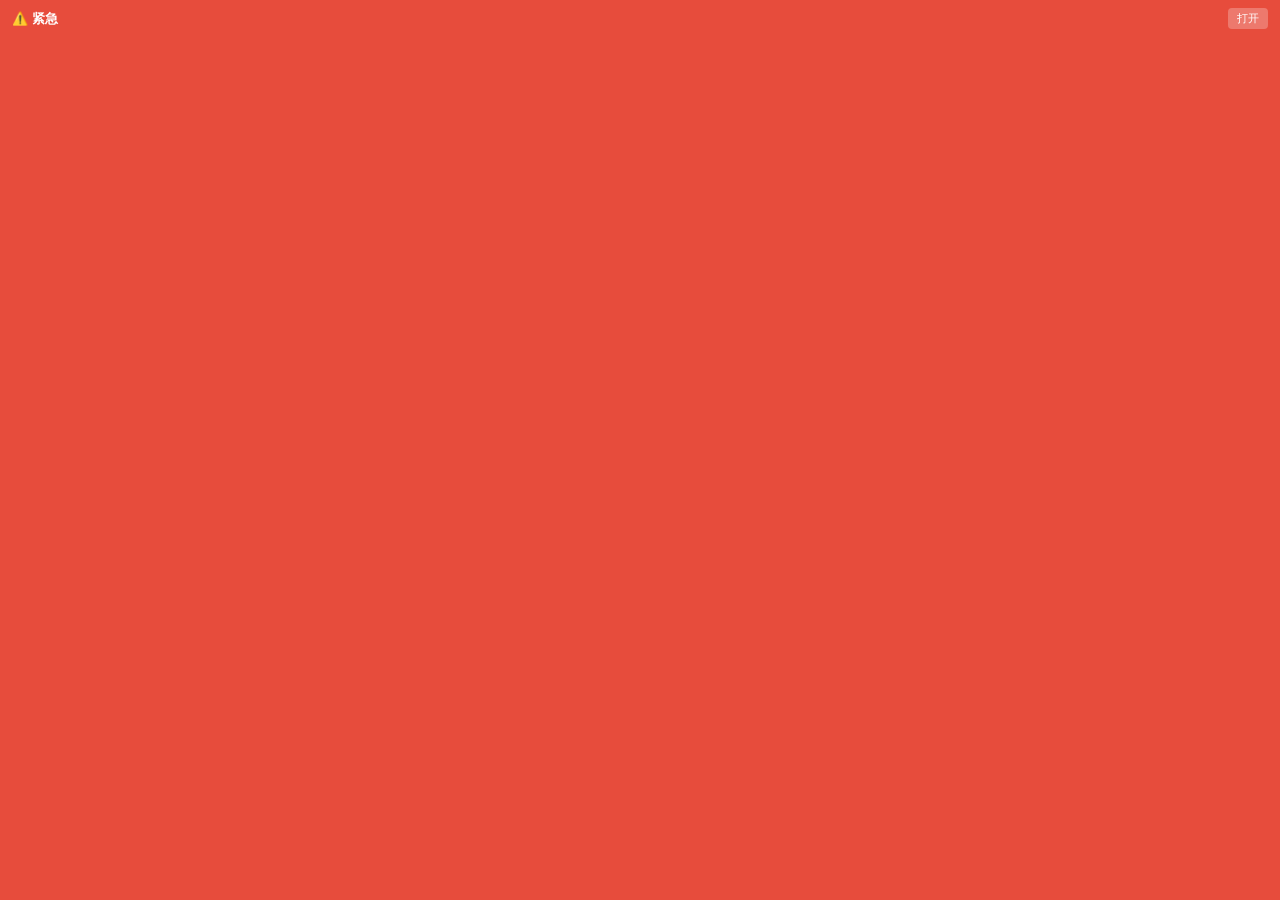
==== web/alert.html @ 632c6ea4 "更新：去掉圆球、抓完再弹窗、刷新提示" ====
<!DOCTYPE html>
<html lang="zh-CN">
<head>
<meta charset="UTF-8">
<title>警告</title>
<style>
* { box-sizing: border-box; margin: 0; padding: 0; }
html, body { width: 100%; height: 100%; }
body {
  font-family: -apple-system, "Segoe UI", "Microsoft YaHei", sans-serif;
  background: #e74c3c;
  color: white;
  padding: 8px 12px;
  overflow: hidden;
}
.header {
  font-size: 13px;
  font-weight: 600;
  margin-bottom: 6px;
  display: flex;
  align-items: center;
  justify-content: space-between;
}
.header button {
  font-size: 11px;
  padding: 3px 9px;
  background: rgba(255,255,255,0.25);
  color: white;
  border: none;
  border-radius: 4px;
  cursor: pointer;
}
.header button:hover { background: rgba(255,255,255,0.4); }
.item {
  font-size: 12px;
  margin-bottom: 4px;
  line-height: 1.35;
  display: flex;
  align-items: center;
  gap: 8px;
}
.item input[type=checkbox] {
  width: 14px;
  height: 14px;
  cursor: pointer;
  flex-shrink: 0;
  accent-color: #ffffff;
}
.item .title {
  flex: 1;
  white-space: nowrap;
  overflow: hidden;
  text-overflow: ellipsis;
}
.item .time {
  opacity: 0.9;
  font-weight: 600;
  flex-shrink: 0;
}
.more {
  font-size: 11px;
  opacity: 0.85;
  margin-top: 4px;
  padding-left: 26px;
}
</style>
</head>
<body>
<div class="header">
  <span>⚠️ 紧急 <span id="count"></span></span>
  <button id="toggle-main-btn" onclick="onToggleMain(event)">打开</button>
</div>
<div id="list"></div>
<script>
function escapeHtml(s) {
  return (s || '').replace(/[&<>"']/g, c => ({
    '&': '&amp;', '<': '&lt;', '>': '&gt;', '"': '&quot;', "'": '&#39;'
  }[c]));
}

// 把剩余小时数格式化成「剩 X 天 Y 小时 / 剩 X.X 小时 / 剩 X 分 / 已过期 …」
function fmtHours(h) {
  if (h === null || h === undefined) return '';
  if (h < 0) {
    const ah = Math.abs(h);
    if (ah < 1) return '已过期 ' + Math.max(1, Math.round(ah * 60)) + ' 分';
    const d = Math.floor(ah / 24);
    const rh = Math.floor(ah % 24);
    if (d > 0) return '已过期 ' + d + ' 天 ' + rh + ' 小时';
    return '已过期 ' + ah.toFixed(1) + ' 小时';
  }
  if (h < 1) return '剩 ' + Math.max(1, Math.round(h * 60)) + ' 分';
  const d = Math.floor(h / 24);
  const rh = Math.floor(h % 24);
  if (d > 0) return '剩 ' + d + ' 天 ' + rh + ' 小时';
  return '剩 ' + h.toFixed(1) + ' 小时';
}

function update(items) {
  const list = document.getElementById('list');
  const cnt = document.getElementById('count');
  cnt.textContent = items ? `(${items.length})` : '';
  if (!items || !items.length) { list.innerHTML = ''; return; }
  let html = '';
  items.slice(0, 8).forEach(it => {
    html += `
      <div class="item">
        <input type="checkbox" data-uid="${escapeHtml(it.uid)}" />
        <span class="title">${escapeHtml(it.title)}</span>
        <span class="time">${fmtHours(it.hours_left)}</span>
      </div>`;
  });
  if (items.length > 8) {
    html += `<div class="more">...还有 ${items.length - 8} 条</div>`;
  }
  list.innerHTML = html;

  list.querySelectorAll('input[type=checkbox]').forEach(cb => {
    cb.addEventListener('change', async (e) => {
      e.stopPropagation();
      const uid = cb.dataset.uid;
      cb.disabled = true;
      try {
        await window.pywebview.api.toggle_done(uid, true);
      } catch (err) {}
    });
  });
}

let mainVisible = false;

async function refreshMainVisible() {
  try {
    const r = await window.pywebview.api.is_main_visible();
    mainVisible = !!(r && r.visible);
  } catch (e) {
    mainVisible = false;
  }
  const btn = document.getElementById('toggle-main-btn');
  btn.textContent = mainVisible ? '关闭' : '打开';
}

async function onToggleMain(e) {
  if (e) e.stopPropagation();
  try {
    if (mainVisible) {
      await window.pywebview.api.hide_main();
    } else {
      await window.pywebview.api.show_main();
    }
  } catch (err) {}
  setTimeout(refreshMainVisible, 80);
}

window.__updateUrgent = update;

window.addEventListener('pywebviewready', async () => {
  window.pywebview.api.alert_ready();
  await refreshMainVisible();
  setInterval(refreshMainVisible, 1000);
});
</script>
</body>
</html>
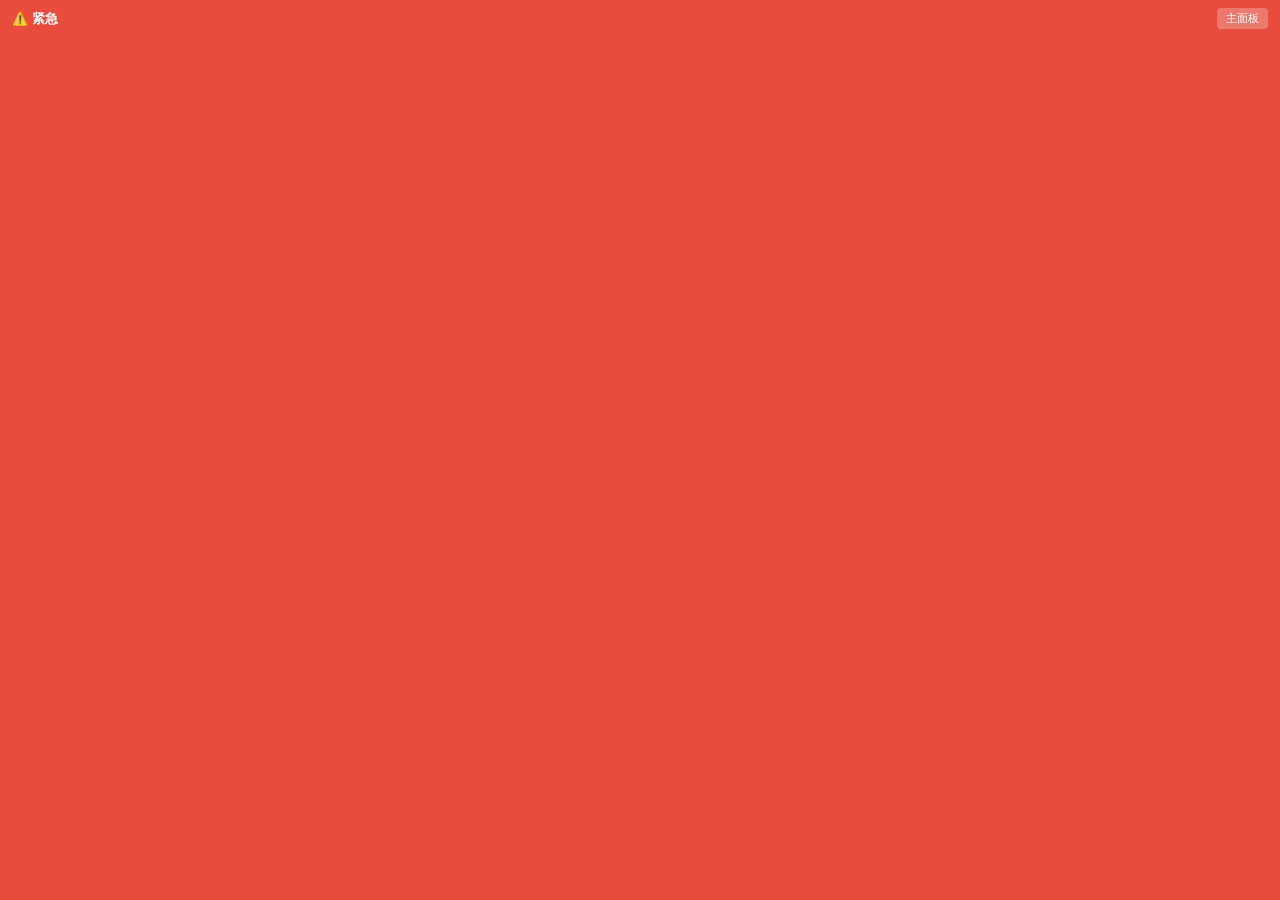
==== commit ad5a0800: "描述你的改动" ====
--- a/web/alert.html
+++ b/web/alert.html
@@ -16,11 +16,11 @@
 .header {
   font-size: 13px;
   font-weight: 600;
-  margin-bottom: 6px;
   display: flex;
   align-items: center;
   justify-content: space-between;
 }
+.header .header-btns { display: flex; gap: 4px; }
 .header button {
   font-size: 11px;
   padding: 3px 9px;
@@ -31,8 +31,10 @@
   cursor: pointer;
 }
 .header button:hover { background: rgba(255,255,255,0.4); }
+
 .item {
   font-size: 12px;
+  margin-top: 6px;
   margin-bottom: 4px;
   line-height: 1.35;
   display: flex;
@@ -68,7 +70,9 @@
 <body>
 <div class="header">
   <span>⚠️ 紧急 <span id="count"></span></span>
-  <button id="toggle-main-btn" onclick="onToggleMain(event)">打开</button>
+  <div class="header-btns">
+    <button id="toggle-main-btn" onclick="onToggleMain(event)">主面板</button>
+  </div>
 </div>
 <div id="list"></div>
 <script>
@@ -78,7 +82,6 @@
   }[c]));
 }
 
-// 把剩余小时数格式化成「剩 X 天 Y 小时 / 剩 X.X 小时 / 剩 X 分 / 已过期 …」
 function fmtHours(h) {
   if (h === null || h === undefined) return '';
   if (h < 0) {
@@ -136,8 +139,6 @@
   } catch (e) {
     mainVisible = false;
   }
-  const btn = document.getElementById('toggle-main-btn');
-  btn.textContent = mainVisible ? '关闭' : '打开';
 }
 
 async function onToggleMain(e) {
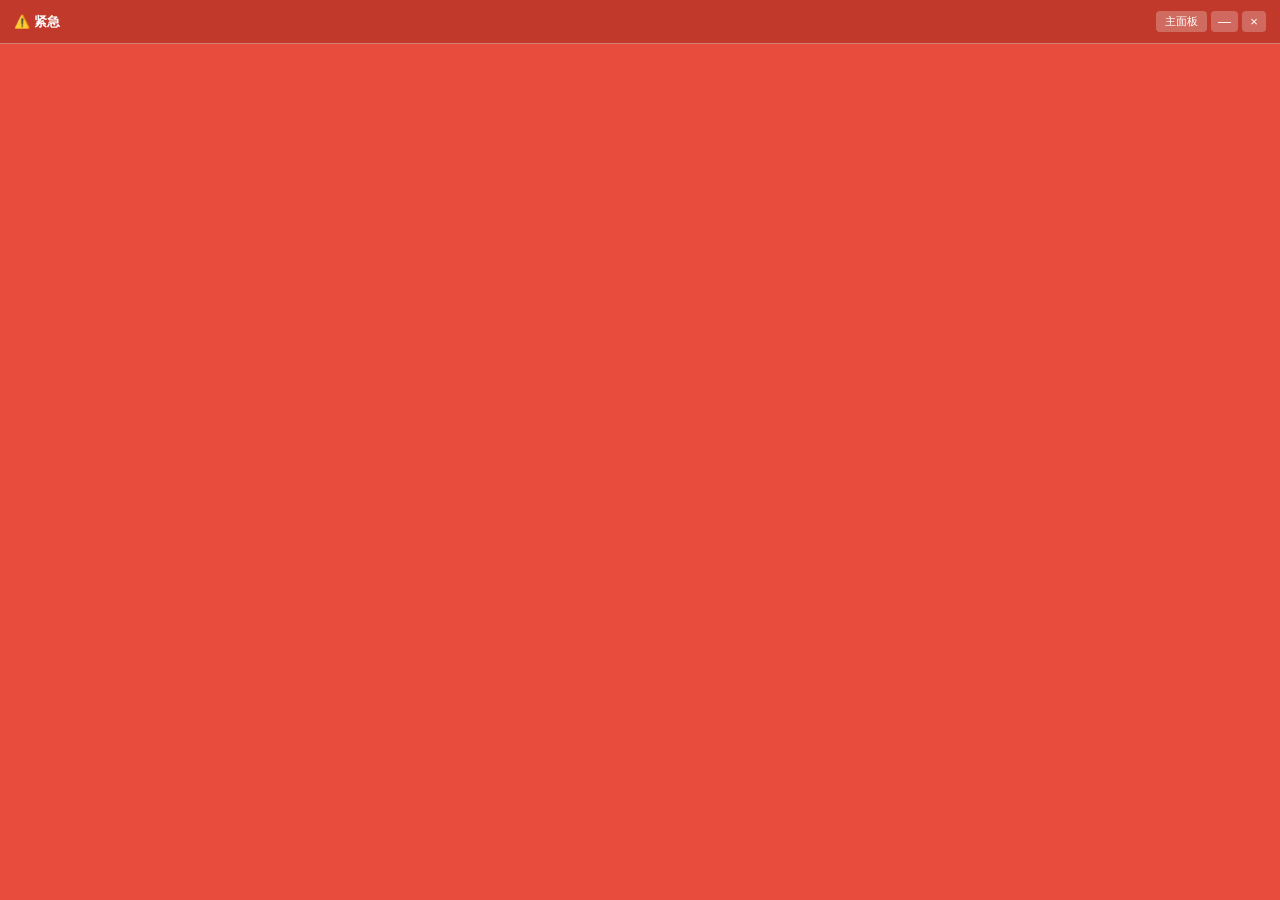
==== commit 665ee08f: "26.2: 主面板最小化启动，浮窗主面板/最小化/关闭三键分离" ====
--- a/web/alert.html
+++ b/web/alert.html
@@ -10,15 +10,20 @@
   font-family: -apple-system, "Segoe UI", "Microsoft YaHei", sans-serif;
   background: #e74c3c;
   color: white;
-  padding: 8px 12px;
   overflow: hidden;
 }
 .header {
+  padding: 12px 14px;
+  background: #c0392b;
+  color: white;
   font-size: 13px;
   font-weight: 600;
   display: flex;
   align-items: center;
   justify-content: space-between;
+  border-bottom: 1px solid rgba(255,255,255,0.35);
+  user-select: none;
+  height: 44px;
 }
 .header .header-btns { display: flex; gap: 4px; }
 .header button {
@@ -31,15 +36,23 @@
   cursor: pointer;
 }
 .header button:hover { background: rgba(255,255,255,0.4); }
+.header button.icon-btn {
+  padding: 3px 7px;
+  font-size: 13px;
+  line-height: 1;
+  min-width: 24px;
+}
 
+#list { padding: 8px 12px 10px; }
 .item {
   font-size: 12px;
-  margin-top: 6px;
-  margin-bottom: 4px;
+  margin-bottom: 5px;
   line-height: 1.35;
+  padding-left: 4px;
   display: flex;
   align-items: center;
   gap: 8px;
+  color: white;
 }
 .item input[type=checkbox] {
   width: 14px;
@@ -55,8 +68,9 @@
   text-overflow: ellipsis;
 }
 .item .time {
-  opacity: 0.9;
+  opacity: 0.95;
   font-weight: 600;
+  font-size: 11px;
   flex-shrink: 0;
 }
 .more {
@@ -71,7 +85,9 @@
 <div class="header">
   <span>⚠️ 紧急 <span id="count"></span></span>
   <div class="header-btns">
-    <button id="toggle-main-btn" onclick="onToggleMain(event)">主面板</button>
+    <button onclick="onToggleMain(event)">主面板</button>
+    <button class="icon-btn" title="最小化到任务栏" onclick="onMinimize(event)">—</button>
+    <button class="icon-btn" title="关闭" onclick="onClose(event)">×</button>
   </div>
 </div>
 <div id="list"></div>
@@ -97,6 +113,39 @@
   const rh = Math.floor(h % 24);
   if (d > 0) return '剩 ' + d + ' 天 ' + rh + ' 小时';
   return '剩 ' + h.toFixed(1) + ' 小时';
+}
+
+let mainVisible = false;
+
+async function refreshMainVisible() {
+  try {
+    const r = await window.pywebview.api.is_main_visible();
+    mainVisible = !!(r && r.visible);
+  } catch (e) {
+    mainVisible = false;
+  }
+}
+
+async function onToggleMain(e) {
+  if (e) e.stopPropagation();
+  try {
+    if (mainVisible) {
+      await window.pywebview.api.hide_main();
+    } else {
+      await window.pywebview.api.show_main();
+    }
+  } catch (err) {}
+  setTimeout(refreshMainVisible, 80);
+}
+
+async function onMinimize(e) {
+  if (e) e.stopPropagation();
+  try { await window.pywebview.api.minimize_alert(); } catch (err) {}
+}
+
+async function onClose(e) {
+  if (e) e.stopPropagation();
+  try { await window.pywebview.api.dismiss_alert(); } catch (err) {}
 }
 
 function update(items) {
@@ -130,29 +179,6 @@
   });
 }
 
-let mainVisible = false;
-
-async function refreshMainVisible() {
-  try {
-    const r = await window.pywebview.api.is_main_visible();
-    mainVisible = !!(r && r.visible);
-  } catch (e) {
-    mainVisible = false;
-  }
-}
-
-async function onToggleMain(e) {
-  if (e) e.stopPropagation();
-  try {
-    if (mainVisible) {
-      await window.pywebview.api.hide_main();
-    } else {
-      await window.pywebview.api.show_main();
-    }
-  } catch (err) {}
-  setTimeout(refreshMainVisible, 80);
-}
-
 window.__updateUrgent = update;
 
 window.addEventListener('pywebviewready', async () => {
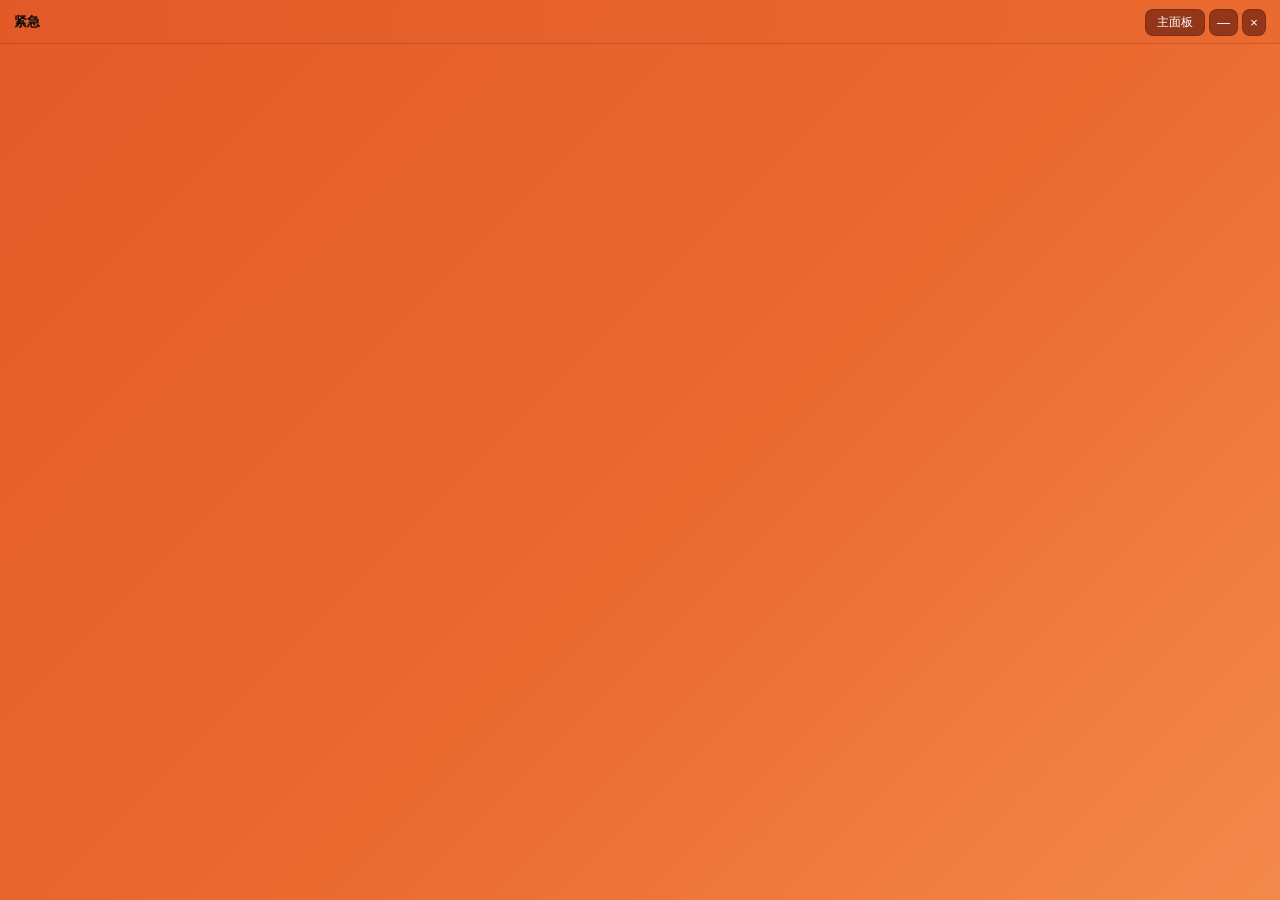
==== commit e906ba4c: "v26.5.0" ====
--- a/web/alert.html
+++ b/web/alert.html
@@ -3,87 +3,11 @@
 <head>
 <meta charset="UTF-8">
 <title>警告</title>
-<style>
-* { box-sizing: border-box; margin: 0; padding: 0; }
-html, body { width: 100%; height: 100%; }
-body {
-  font-family: -apple-system, "Segoe UI", "Microsoft YaHei", sans-serif;
-  background: #e74c3c;
-  color: white;
-  overflow: hidden;
-}
-.header {
-  padding: 12px 14px;
-  background: #c0392b;
-  color: white;
-  font-size: 13px;
-  font-weight: 600;
-  display: flex;
-  align-items: center;
-  justify-content: space-between;
-  border-bottom: 1px solid rgba(255,255,255,0.35);
-  user-select: none;
-  height: 44px;
-}
-.header .header-btns { display: flex; gap: 4px; }
-.header button {
-  font-size: 11px;
-  padding: 3px 9px;
-  background: rgba(255,255,255,0.25);
-  color: white;
-  border: none;
-  border-radius: 4px;
-  cursor: pointer;
-}
-.header button:hover { background: rgba(255,255,255,0.4); }
-.header button.icon-btn {
-  padding: 3px 7px;
-  font-size: 13px;
-  line-height: 1;
-  min-width: 24px;
-}
-
-#list { padding: 8px 12px 10px; }
-.item {
-  font-size: 12px;
-  margin-bottom: 5px;
-  line-height: 1.35;
-  padding-left: 4px;
-  display: flex;
-  align-items: center;
-  gap: 8px;
-  color: white;
-}
-.item input[type=checkbox] {
-  width: 14px;
-  height: 14px;
-  cursor: pointer;
-  flex-shrink: 0;
-  accent-color: #ffffff;
-}
-.item .title {
-  flex: 1;
-  white-space: nowrap;
-  overflow: hidden;
-  text-overflow: ellipsis;
-}
-.item .time {
-  opacity: 0.95;
-  font-weight: 600;
-  font-size: 11px;
-  flex-shrink: 0;
-}
-.more {
-  font-size: 11px;
-  opacity: 0.85;
-  margin-top: 4px;
-  padding-left: 26px;
-}
-</style>
+<link rel="stylesheet" href="alert.css">
 </head>
-<body>
+<body data-kind="alert">
 <div class="header">
-  <span>⚠️ 紧急 <span id="count"></span></span>
+  <span>紧急 <span id="count"></span></span>
   <div class="header-btns">
     <button onclick="onToggleMain(event)">主面板</button>
     <button class="icon-btn" title="最小化到任务栏" onclick="onMinimize(event)">—</button>
@@ -91,101 +15,6 @@
   </div>
 </div>
 <div id="list"></div>
-<script>
-function escapeHtml(s) {
-  return (s || '').replace(/[&<>"']/g, c => ({
-    '&': '&amp;', '<': '&lt;', '>': '&gt;', '"': '&quot;', "'": '&#39;'
-  }[c]));
-}
-
-function fmtHours(h) {
-  if (h === null || h === undefined) return '';
-  if (h < 0) {
-    const ah = Math.abs(h);
-    if (ah < 1) return '已过期 ' + Math.max(1, Math.round(ah * 60)) + ' 分';
-    const d = Math.floor(ah / 24);
-    const rh = Math.floor(ah % 24);
-    if (d > 0) return '已过期 ' + d + ' 天 ' + rh + ' 小时';
-    return '已过期 ' + ah.toFixed(1) + ' 小时';
-  }
-  if (h < 1) return '剩 ' + Math.max(1, Math.round(h * 60)) + ' 分';
-  const d = Math.floor(h / 24);
-  const rh = Math.floor(h % 24);
-  if (d > 0) return '剩 ' + d + ' 天 ' + rh + ' 小时';
-  return '剩 ' + h.toFixed(1) + ' 小时';
-}
-
-let mainVisible = false;
-
-async function refreshMainVisible() {
-  try {
-    const r = await window.pywebview.api.is_main_visible();
-    mainVisible = !!(r && r.visible);
-  } catch (e) {
-    mainVisible = false;
-  }
-}
-
-async function onToggleMain(e) {
-  if (e) e.stopPropagation();
-  try {
-    if (mainVisible) {
-      await window.pywebview.api.hide_main();
-    } else {
-      await window.pywebview.api.show_main();
-    }
-  } catch (err) {}
-  setTimeout(refreshMainVisible, 80);
-}
-
-async function onMinimize(e) {
-  if (e) e.stopPropagation();
-  try { await window.pywebview.api.minimize_alert(); } catch (err) {}
-}
-
-async function onClose(e) {
-  if (e) e.stopPropagation();
-  try { await window.pywebview.api.dismiss_alert(); } catch (err) {}
-}
-
-function update(items) {
-  const list = document.getElementById('list');
-  const cnt = document.getElementById('count');
-  cnt.textContent = items ? `(${items.length})` : '';
-  if (!items || !items.length) { list.innerHTML = ''; return; }
-  let html = '';
-  items.slice(0, 8).forEach(it => {
-    html += `
-      <div class="item">
-        <input type="checkbox" data-uid="${escapeHtml(it.uid)}" />
-        <span class="title">${escapeHtml(it.title)}</span>
-        <span class="time">${fmtHours(it.hours_left)}</span>
-      </div>`;
-  });
-  if (items.length > 8) {
-    html += `<div class="more">...还有 ${items.length - 8} 条</div>`;
-  }
-  list.innerHTML = html;
-
-  list.querySelectorAll('input[type=checkbox]').forEach(cb => {
-    cb.addEventListener('change', async (e) => {
-      e.stopPropagation();
-      const uid = cb.dataset.uid;
-      cb.disabled = true;
-      try {
-        await window.pywebview.api.toggle_done(uid, true);
-      } catch (err) {}
-    });
-  });
-}
-
-window.__updateUrgent = update;
-
-window.addEventListener('pywebviewready', async () => {
-  window.pywebview.api.alert_ready();
-  await refreshMainVisible();
-  setInterval(refreshMainVisible, 1000);
-});
-</script>
+<script src="floating-common.js"></script>
 </body>
 </html>
--- a/web/alert.css
+++ b/web/alert.css
@@ -0,0 +1,140 @@
+/* 紧急提醒浮窗样式。
+   与 panel.css 同源，差异只在三处：红橙渐变底、黑字（不是白字）、任务行完全透明。
+   硬约束同 panel.css：行高 16.19px 与 _calc_height 配对，不加 border / 上下内边距。
+   黑字是刻意的：黑字要过 4.5:1 就必须让渐变整体偏亮，
+   所以端点取 #e35a28 / #ea6a30 / #f4894c（黑字 5.43 / 6.22 / 8.04:1）。
+   深红配黑字只有 2.7:1 —— 想要酒红就得换回白字，两者不可兼得。 */
+* { box-sizing: border-box; margin: 0; padding: 0; }
+html, body { width: 100%; height: 100%; }
+body {
+  font-family: -apple-system, "Segoe UI", "Microsoft YaHei", sans-serif;
+  background: linear-gradient(135deg, #e35a28 0%, #ea6a30 55%, #f4894c 100%);
+  color: #0a0a0a;
+  overflow: hidden;
+}
+@media (prefers-reduced-transparency: reduce) {
+  body { background: #ea6a30; }
+}
+
+.header {
+  padding: 12px 14px;
+  background: linear-gradient(100deg, #e35a28 0%, #ea6a30 100%);
+  box-shadow: inset 0 -1px 0 rgba(10, 10, 10, 0.16);
+  color: #0a0a0a;
+  font-size: 13px;
+  font-weight: 600;
+  display: flex;
+  align-items: center;
+  justify-content: space-between;
+  user-select: none;
+  height: 44px;
+}
+.header .header-btns { display: flex; gap: 4px; }
+.header button {
+  /* 标题栏是亮的，按钮不能再铺浅白：白 30% 叠上去后白字只剩 2.55:1、黑字 7.77:1。
+     改成压深的实色配白字，得 7.39:1。 */
+  font-size: 12px;
+  padding: 4px 11px;
+  min-height: 24px;
+  background: rgba(90, 20, 10, 0.60);
+  color: #ffffff;
+  border: 1px solid rgba(90, 20, 10, 0.30);
+  border-radius: 8px;
+  cursor: pointer;
+  transition: background 0.15s;
+}
+.header button:hover { background: rgba(90, 20, 10, 0.78); }
+.header button:active { transform: scale(0.96); }
+.header button.icon-btn {
+  padding: 4px 7px;
+  font-size: 13px;
+  line-height: 1;
+  min-width: 24px;
+}
+
+#list { padding: 8px 12px 10px; }
+.item {
+  font-size: 12px;
+  /* 行高固定 16.19px 与 _calc_height 配对；不给上下内边距、不给 border */
+  height: 16.19px;
+  margin-bottom: 5px;
+  line-height: 1.35;
+  padding: 0;
+  display: flex;
+  align-items: center;
+  gap: 0;
+  color: #0a0a0a;
+  /* 真正的透明：不铺底色、不做模糊、不加描边与投影。
+     行只是红橙渐变上的一块留白，渐变直接透出来。 */
+  background: none;
+  backdrop-filter: none;
+  -webkit-backdrop-filter: none;
+  box-shadow: none;
+  border-radius: 8px;
+  transition: background 0.15s, transform 0.12s, box-shadow 0.15s;
+}
+/* 悬停才给一点点极淡的暗（6%）：压太多会把黑字拖到 4.5 以下（12% 时起点只剩 4.39） */
+.item:hover {
+  background: rgba(10, 10, 10, 0.06);
+  box-shadow: inset 0 0 0 1px rgba(10, 10, 10, 0.14);
+  transform: translateX(2px);
+}
+
+.item input[type=checkbox] {
+  appearance: none;
+  -webkit-appearance: none;
+  width: 12px;
+  height: 12px;
+  padding: 0;
+  margin: 0 10px 0 2px;
+  align-self: center;
+  flex-shrink: 0;
+  cursor: pointer;
+  border: 1.5px solid rgba(10, 10, 10, 0.62);
+  border-radius: 6px;
+  background: rgba(255, 255, 255, 0.30);
+  display: inline-grid;
+  place-content: center;
+  transition: background 0.15s, border-color 0.15s, transform 0.12s;
+}
+.item input[type=checkbox]::after {
+  content: "";
+  width: 3px;
+  height: 5.4px;
+  border: solid #ffffff;
+  border-width: 0 1.5px 1.5px 0;
+  border-radius: 1px;
+  transform: rotate(45deg) scale(0.2);
+  opacity: 0;
+  transition: opacity 0.12s, transform 0.12s;
+}
+.item input[type=checkbox]:checked {
+  background: #5a140a;
+  border-color: #5a140a;
+}
+.item input[type=checkbox]:checked::after { opacity: 1; transform: rotate(45deg) scale(1); }
+.item input[type=checkbox]:focus-visible { outline: 2px solid #0a0a0a; outline-offset: 2px; }
+.item input[type=checkbox]:hover { border-color: rgba(10, 10, 10, 0.85); }
+
+.item .title {
+  flex: 1;
+  min-width: 0;
+  font-size: 11px;
+  line-height: 1.25;
+  white-space: nowrap;
+  overflow: hidden;
+  text-overflow: ellipsis;
+}
+.item .time {
+  font-weight: 600;
+  font-size: 11px;
+  line-height: 1.2;
+  margin-left: 8px;
+  flex-shrink: 0;
+}
+.more {
+  font-size: 11px;
+  color: rgba(10, 10, 10, 0.78);
+  margin-top: 4px;
+  padding-left: 26px;
+}
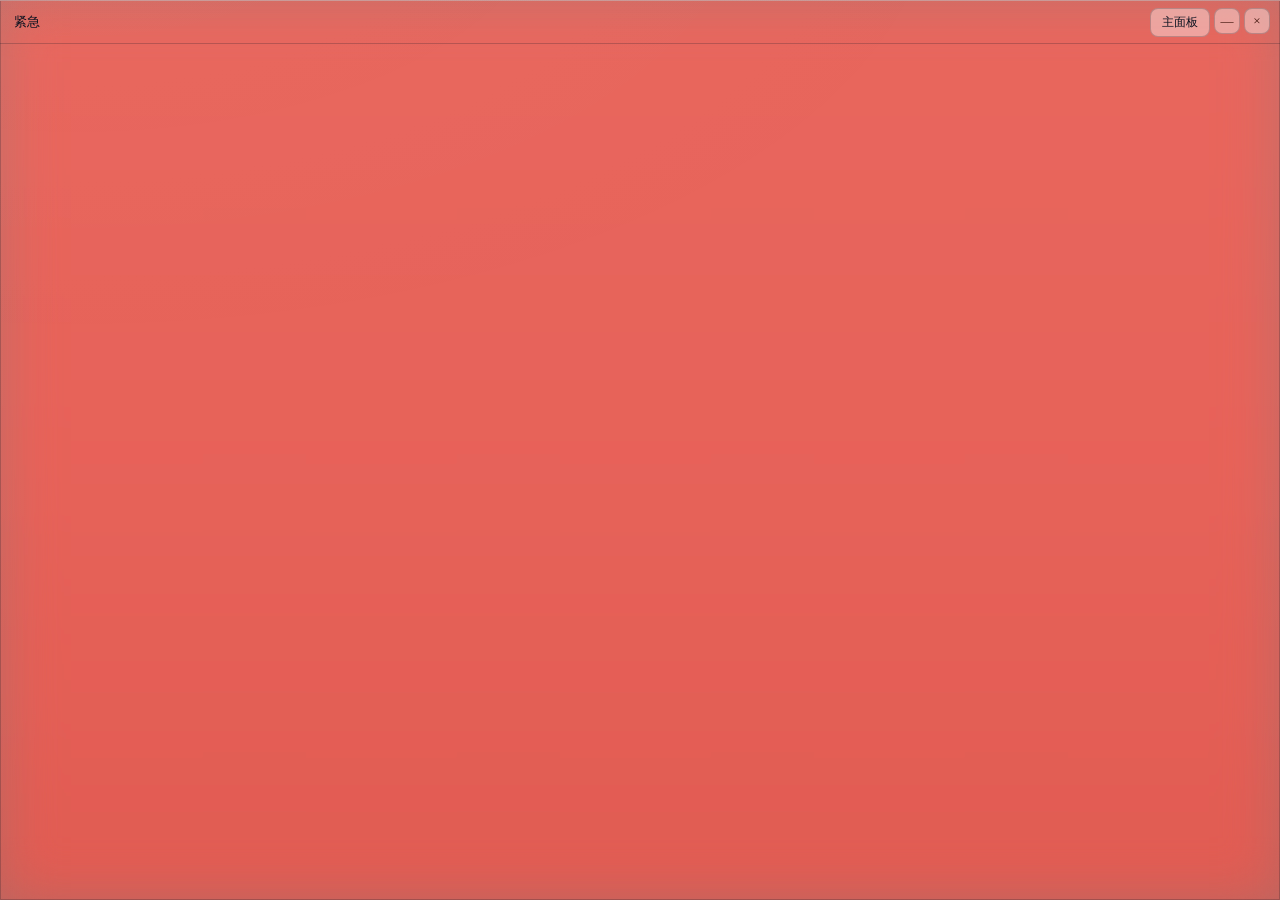
==== commit 8724074e: "v26.5.2" ====
--- a/web/alert.html
+++ b/web/alert.html
@@ -3,6 +3,10 @@
 <head>
 <meta charset="UTF-8">
 <title>警告</title>
+  <script src="theme-boot.js"></script>
+  <link rel="stylesheet" href="fonts.css">
+  <!-- 共享主题表：token 只在这一份里定义，三个页面共用 -->
+  <link rel="stylesheet" href="theme-shared.css">
 <link rel="stylesheet" href="alert.css">
 </head>
 <body data-kind="alert">
--- a/web/fonts.css
+++ b/web/fonts.css
@@ -0,0 +1,78 @@
+/* ============================================================================
+   字体：中文楷体 + 拉丁 Times（随应用打包，离线可用，无网络请求）
+   ----------------------------------------------------------------------------
+   中文：楷体_GB2312（单字重 400，没有真正的粗体，所以样式里 font-weight 一律 400，
+         否则浏览器会合成伪粗体，字会糊）
+   拉丁：Times New Roman 四款（常规 / 粗 / 粗斜 / 斜）
+
+   一个字体栈搞定中英混排：浏览器逐字回退 ——
+     英文、数字、符号 → Times
+     汉字与中文标点 → 楷体
+   （实测 TIMES.TTF 的 cmap 共 1592 个码位：有数字和 ASCII 冒号，
+     但没有 — … “ ” ， ： （ ＋ 这些，它们会自然落到楷体。）
+
+   字体文件在 web/fonts/ 下。PyInstaller 已经收集整个 web/ 目录，
+   所以不需要改 HomeworkTasks.spec。
+   ========================================================================== */
+
+@font-face {
+  font-family: "HW-Kai";
+  src: url("fonts/楷体_GB2312.TTF") format("truetype");
+  font-weight: 400;
+  font-style: normal;
+  font-display: swap;
+}
+@font-face {
+  font-family: "HW-Times";
+  src: url("fonts/TIMES.TTF") format("truetype");
+  font-weight: 400;
+  font-style: normal;
+  font-display: swap;
+}
+@font-face {
+  font-family: "HW-Times";
+  src: url("fonts/TIMESBD.TTF") format("truetype");
+  font-weight: 700;
+  font-style: normal;
+  font-display: swap;
+}
+@font-face {
+  font-family: "HW-Times";
+  src: url("fonts/TIMESI.TTF") format("truetype");
+  font-weight: 400;
+  font-style: italic;
+  font-display: swap;
+}
+@font-face {
+  font-family: "HW-Times";
+  src: url("fonts/TIMESBI.TTF") format("truetype");
+  font-weight: 700;
+  font-style: italic;
+  font-display: swap;
+}
+
+:root {
+  /* 中英混排只用一个栈：拉丁 Times 打头，汉字自然落到楷体 */
+  --font-ui: "HW-Times", "HW-Kai", "KaiTi_GB2312", "KaiTi", "楷体", "Times New Roman", "Microsoft YaHei", serif;
+}
+
+/* 全局生效：整个软件的字体都走这个栈。
+   用 html 选择器而不是 body —— 弹窗、浮窗、以及任何不在 body 直接继承链上的
+   元素（比如 ::before 生成的内容）都会拿到。
+   各页面样式里若又写了 font-family，会按层叠覆盖这里；三份样式文件里的
+   body 规则都已改成 var(--font-ui)，改字体只改上面那一行。 */
+html {
+  font-family: var(--font-ui, "Segoe UI", "Microsoft YaHei", sans-serif);
+}
+
+body {
+  font-family: var(--font-ui, "Segoe UI", "Microsoft YaHei", sans-serif);
+}
+
+/* ★ 表单控件不继承字体：浏览器默认给 button/input/select/textarea 指定了
+   UA 字体（Windows 上是 Arial），所以右上角那四个按钮、标签、输入框
+   一直没跟着走。这里让它们继承，字体才会真正"整个软件统一"。
+   （checkbox/radio 不受影响：外观由 appearance 控制，字体不参与绘制。） */
+button, input, select, textarea, optgroup {
+  font-family: inherit;
+}
--- a/web/theme-shared.css
+++ b/web/theme-shared.css
@@ -0,0 +1,139 @@
+/* ============================================================================
+   液态玻璃 · 共享主题表（三个页面共引）
+   ----------------------------------------------------------------------------
+   为什么有这份文件：index.html / panel.html / alert.html 是三个**独立文档**，
+   浮窗读不到 main.css 的 :root —— 所以这套 token 原先在三个文件里各写了一遍
+   （70 个 × 3 份）。一处调整要同步三个地方，是这个项目反复出 bug 的根源：
+   「--alert-mark 只写在 main.css，浮窗里解析成空值」就是其中之一。
+
+   现在：token 只在这里定义一次，三个页面在各自样式表**之前**引入本文件。
+   各页面自己的样式表仍然在后面加载，所以"某个页面特有的值"照旧能覆盖这里
+   （例如主窗口的 --warn 与浮窗不同，那是主窗口自己的语义色，不是重复）。
+
+   ★ 本文件只放 token，不放选择器与布局 —— 那些仍然各归各页。
+   ★ 改动本文件后必须重跑：node design-verify/liquid-glass/verify-snapshot.js compare before
+     （它逐元素比对计算样式 + 任务卡渐变带的像素，必须零差异。）
+   ========================================================================== */
+
+/* ---------------------------------------------------------------- 亮主题（默认） */
+:root {
+  --accent: #2f5fe0;
+  --accent-hover: #2751c8;
+  --accent-ink: #17357f;
+  --accent-wash: rgba(47, 95, 224, 0.10);
+  --accent-line: rgba(47, 95, 224, 0.30);
+  --warn: #7a5f30;
+  --warn-bg: rgba(255, 222, 150, 0.55);
+  --warn-line: rgba(180, 130, 20, 0.34);
+  --danger: #a32a1c;
+  --danger-text: #9c2a1e;
+  --danger-bg: rgba(210, 80, 60, 0.12);
+  --danger-line: rgba(210, 80, 60, 0.30);
+  --ok: #1d7a4a;
+  --ok-bg: rgba(60, 180, 120, 0.16);
+  --ok-line: rgba(40, 150, 95, 0.30);
+  --page: #e9eef7;
+  --surface: rgba(255, 255, 255, 0.62);
+  --surface-row: rgba(255, 255, 255, 0.72);
+  --surface-hi: rgba(255, 255, 255, 0.80);
+  --shell-line: rgba(255, 255, 255, 0.62);
+  --rim: rgba(255, 255, 255, 0.52);
+  --hairline: rgba(16, 24, 40, 0.09);
+  --hairline-hi: rgba(255, 255, 255, 0.55);
+  --track: rgba(16, 24, 40, 0.07);
+  --ink: #101828;
+  --ink-2: #37435a;
+  --ink-3: #58657d;
+  --focus: #2f5fe0;
+  --shadow-sm: 0 1px 2px rgba(16, 24, 40, 0.05), 0 1px 3px rgba(16, 24, 40, 0.05);
+  --shadow-md: 0 4px 12px rgba(16, 24, 40, 0.09), 0 1px 3px rgba(16, 24, 40, 0.06);
+  --shadow-lg: 0 24px 60px rgba(16, 24, 40, 0.22), 0 2px 8px rgba(16, 24, 40, 0.10);
+  --r-ctl: 8px;
+  --r-row: 12px;
+  --r-panel: 16px;
+  --blur-shell: 18px;
+  --blur-row: 10px;
+  --blur-float: 26px;
+  --t-press: 100ms;
+  --t-state: 160ms;
+  --t-move: 240ms;
+  --t-over: 360ms;
+  --ease-out: cubic-bezier(0.16, 1, 0.3, 1);
+  --ease-in-out: cubic-bezier(0.4, 0, 0.2, 1);
+  --float-tint: #f7f9fc;
+  --float-shell-line: rgba(11, 19, 32, 0.10);
+  --float-text: #0b1320;
+  --float-text-2: #39445a;
+  --float-hairline: rgba(11, 19, 32, 0.10);
+  --float-btn: rgba(11, 19, 32, 0.05);
+  --float-btn-hi: rgba(11, 19, 32, 0.11);
+  --float-focus: #1b4fd0;
+  --float-shadow: 0 14px 32px rgba(20, 28, 44, 0.20), 0 2px 6px rgba(20, 28, 44, 0.12);
+  --float-warn: #8f2a18;
+  --float-mark: #2b6fd4;
+  --float-mark-ink: #ffffff;
+  --alert-mark: #c9451f;
+  --float-row-hover: rgba(11, 19, 32, 0.045);
+  --float-row-hi: rgba(11, 19, 32, 0.08);
+  --float-dark-tint: #141a26;
+  --float-dark-tint-top: rgba(255, 255, 255, 0.07);
+  --float-dark-text: #ffffff;
+  --float-dark-text-2: rgba(255, 255, 255, 0.88);
+  --float-dark-hairline: rgba(255, 255, 255, 0.14);
+  --float-dark-btn: rgba(255, 255, 255, 0.12);
+  --float-dark-btn-hi: rgba(255, 255, 255, 0.22);
+  --float-dark-shell-line: rgba(255, 255, 255, 0.34);
+  --float-dark-shadow: 0 18px 40px rgba(6, 10, 20, 0.42), 0 2px 6px rgba(6, 10, 20, 0.26);
+  --float-dark-row-hover: rgba(255, 255, 255, 0.16);
+  --float-dark-row-hi: rgba(255, 255, 255, 0.22);
+  --float-dark-focus: #a9c4ff;
+}
+
+/* ---------------------------------------------------------------- 暗主题 */
+html[data-lg-dark] {
+  --accent: #7ea2ff;
+  --accent-hover: #93b2ff;
+  --accent-ink: #cfe0ff;
+  --accent-wash: rgba(126, 162, 255, 0.16);
+  --accent-line: rgba(126, 162, 255, 0.34);
+  --warn: #e5c07b;
+  --warn-bg: rgba(229, 192, 123, 0.16);
+  --warn-line: rgba(229, 192, 123, 0.30);
+  --danger: #ff9a8a;
+  --danger-text: #ffb3a6;
+  --danger-bg: rgba(255, 120, 100, 0.16);
+  --danger-line: rgba(255, 120, 100, 0.30);
+  --ok: #6fd39b;
+  --ok-bg: rgba(111, 211, 155, 0.16);
+  --ok-line: rgba(111, 211, 155, 0.30);
+  --page: #0d1220;
+  --surface: rgba(255, 255, 255, 0.06);
+  --surface-row: rgba(255, 255, 255, 0.08);
+  --surface-hi: rgba(255, 255, 255, 0.12);
+  --shell-line: rgba(255, 255, 255, 0.12);
+  --rim: rgba(255, 255, 255, 0.10);
+  --hairline: rgba(255, 255, 255, 0.10);
+  --hairline-hi: rgba(255, 255, 255, 0.14);
+  --track: rgba(255, 255, 255, 0.10);
+  --ink: #f7f9fe;
+  --ink-2: #e2e9f7;
+  --ink-3: #bcc7dd;
+  --focus: #a9c4ff;
+  --shadow-sm: 0 1px 2px rgba(0, 0, 0, 0.34), 0 1px 3px rgba(0, 0, 0, 0.28);
+  --shadow-md: 0 6px 18px rgba(0, 0, 0, 0.42), 0 1px 3px rgba(0, 0, 0, 0.30);
+  --shadow-lg: 0 28px 64px rgba(0, 0, 0, 0.55), 0 2px 8px rgba(0, 0, 0, 0.35);
+  --float-tint: var(--float-dark-tint);
+  --float-text: var(--float-dark-text);
+  --float-text-2: var(--float-dark-text-2);
+  --float-hairline: var(--float-dark-hairline);
+  --float-btn: var(--float-dark-btn);
+  --float-btn-hi: var(--float-dark-btn-hi);
+  --float-shell-line: var(--float-dark-shell-line);
+  --float-shadow: var(--float-dark-shadow);
+  --float-row-hover: var(--float-dark-row-hover);
+  --float-row-hi: var(--float-dark-row-hi);
+  --float-focus: var(--float-dark-focus);
+  --float-mark: #6aa6f5;
+  --float-mark-ink: #0b1320;
+  --alert-mark: #ff8a5c;
+}
--- a/web/alert.css
+++ b/web/alert.css
@@ -1,3 +1,213 @@
+
+/* ============================================================================
+   ★ 浮窗自包含：整套 token 在这里再写一份
+   ----------------------------------------------------------------------------
+   为什么重复：panel.html 只链 panel.css，alert.html 只链 alert.css，三个页面
+   是彼此独立的文档 —— 浮窗读不到 main.css 里的 :root。
+   之前 --alert-mark / --float-mark 只在 main.css 定义，浮窗里解析成空值，
+   呼吸点直接变成透明的、勾选框标识色也丢了。
+   （下面的 --plate-* 会覆盖这里的浮窗默认值，见文件末尾的配色段。）
+   ========================================================================== */
+/* ============================================================================
+   液态玻璃 · 共享 token（预览用覆盖样式，不写进源码）
+   ----------------------------------------------------------------------------
+   设计读法：Operate 模式的桌面工具，材料语言 = 液态玻璃。
+   Dials: DESIGN_VARIANCE 4 / MOTION_INTENSITY 5 / VISUAL_DENSITY 6
+     - variance 低：信息架构、类名、DOM、文案一律不动，只换"框"的材质
+     - motion 中：只做有回应的反馈（悬停变清、按下、勾选）
+     - density 高：浮窗行距是硬约束，不能让玻璃把可读性/信息量吃掉
+
+   两套主题，各自成套，不是把一套机械反转：
+     亮主题（默认，跟随 Windows 亮色）  晨雾底版 → 浅色玻璃 → 墨字 → 橙红 / 浅蓝 标识
+     暗主题（跟随 Windows 暗色）        黄昏底版 → 深色玻璃 → 白字
+
+   主题由 <html data-lg-dark> 显式切换（真实应用里绑系统外观；预览页里手动切）。
+   所以下面不用 prefers-color-scheme 切颜色，只有"减少效果"这类系统偏好才用它。
+
+   诚实标注：Apple 只为 Apple 平台文档化了 Liquid Glass，Web 上没有官方
+   liquid-glass.css。这里是 backdrop-filter + 分层高光 + 边缘折射环的近似实现。
+
+   不变量：
+   1. 圆角只有三档 --r-ctl / --r-row / --r-panel；模糊只有三档；时长只有四个。
+   2. 承载文字的表面必须够实：alpha 按"背后最坏情况"反算，
+      改 alpha 之前先重跑 design-verify/liquid-glass/verify.js。
+   3. 状态不能只靠颜色表达（同时有措辞 / 位置 / 线条差异）。
+   ========================================================================== */
+
+:root {
+  color-scheme: light;
+
+  /* ---------- 强调色：全站唯一（原 #4a69bd / #2d5bd1 混用 → 收敛为一个） ---------- */
+  
+  
+  
+  
+  
+
+  /* ---------- 语义色（只在表达状态时出现） ---------- */
+  
+  
+  
+  
+  
+  
+  
+  
+  
+  
+
+  /* ---------- 主窗口底版 / 玻璃壳 ---------- */
+  
+  
+  
+  
+  
+  
+  
+  
+  
+
+  
+  
+  
+
+  
+  
+  
+  
+
+  /* ---------- 圆角：只有三档 ---------- */
+  
+  
+  
+
+  /* ---------- 材质参数 ---------- */
+  
+  
+  
+
+  
+  
+  
+  
+
+  
+  
+
+  /* ---------- 浮窗 · 亮主题 = 浅色玻璃 + 墨字 ----------
+     浮窗窗口是真的（pywebview transparent=True），但**内容层给的是固有色底板**：
+     --float-tint 完全不透明，桌面不再透进来。
+     好处是对比度不再依赖壁纸 —— 浅色底 + 墨字是确定的数学关系，
+     不用再按"最坏壁纸"反算，也不怕花哨壁纸把可读性吃掉。
+     浅蓝 = 常驻白窗的标识色；橙红 = 紧急窗的标识色。 */
+  
+  --float-tint-top:   rgba(255, 255, 255, 0.72);
+  
+  
+  
+  
+  
+  
+  
+  
+  
+     /* 常驻窗：浅蓝标识 */
+  
+     /* 紧急窗：橙红标识 */
+  
+  
+
+  /* ---------- 浮窗 · 暗主题 = 深色底板 + 白字 ---------- */
+  
+  
+  
+  
+  
+  
+  
+  
+  
+  
+  
+  
+}
+
+/* ============================================================================
+   暗主题：整套重配（底版变深、玻璃转深、墨色提亮）。
+   ========================================================================== */
+html[data-lg-dark] {
+  color-scheme: dark;
+
+  
+  
+  
+  
+  
+
+  
+  
+  
+  
+  
+  
+  
+  
+  
+  
+
+  
+  
+  
+  
+  
+  
+  
+  
+  
+
+  
+  
+  
+
+  
+  
+  
+  
+
+  /* 浮窗整体切到深色玻璃 + 白字 */
+  
+  --float-tint-top:   var(--float-dark-tint-top);
+  
+  
+  
+  
+  
+  
+  
+  
+  
+  
+  
+  
+  
+}
+
+/* 关掉系统透明效果：两套主题都退回实体色，对比度不变 */
+@media (prefers-reduced-transparency: reduce) {
+  :root {
+    --surface:     #ffffff;
+    --surface-row: #ffffff;
+    --surface-hi:  #ffffff;
+    --float-tint:       #f7f9fc;
+    --float-tint-top:   #ffffff;
+  }
+  html[data-lg-dark] {
+    --float-tint:     #131a28;
+    --float-tint-top: #1b2434;
+  }
+}
+
+
 /* 紧急提醒浮窗样式。
    与 panel.css 同源，差异只在三处：红橙渐变底、黑字（不是白字）、任务行完全透明。
    硬约束同 panel.css：行高 16.19px 与 _calc_height 配对，不加 border / 上下内边距。
@@ -138,3 +348,429 @@
   margin-top: 4px;
   padding-left: 26px;
 }
+
+
+/* ============================================================================
+   紧急浮窗 · 固有色底板 + 两套主题
+   ----------------------------------------------------------------------------
+   这次改动只换"框"的材质、颜色、圆角与动效：
+   DOM、类名、文案、交互逻辑一律不动；Python 侧 _calc_height 配对不动。
+
+   两套主题，各自成套：
+     亮主题（默认）  晨雾底版 → 浅色底板 → 墨字 → 鲜红/天蓝 标识
+     暗主题          黄昏底版 → 深色底板 → 白字
+   由 <html data-lg-dark> 决定，解析在 theme-boot.js（三态 auto/light/dark）。
+
+   浮窗行距是硬约束（与 controller.py 的 _calc_height 配对）：
+     .header 44px、.item height 16.19px + margin-bottom 3px、不加 border/上下内边距。
+   ========================================================================== */
+/* ============================================================================
+   浮窗配色 · 四个窗口共用同一套结构，只换颜色
+   ----------------------------------------------------------------------------
+   ★ 结构层（--plate-*）四个窗口完全一致，值只在下面写一次：
+       底板渐变 / 圆角 14px / 外阴影 / 内描边 / 左上受光晕 / 顶部受光线
+     ★ 换的只有三个东西：底板色、字色、描边色。
+
+   四个组合（对比度按各自字色算过，正文 ≥ 4.5:1）：
+
+                      底板        字色                正文对比度
+     亮 · 未完成      #cfe6fb     #0b1320（墨）        14.50:1
+     亮 · 紧急        #d92d20     #ffffff（白）         4.83:1
+     暗 · 未完成      #1b3a5c     #ffffff（白）        11.63:1
+     暗 · 紧急        #7c2745     #ffffff（白）         9.40:1
+   ========================================================================== */
+
+/* ---------------------------------------------------- 结构层（共用，勿按主题改） */
+body {
+  /* ★ 外框不再切圆角：窗口是 frameless + transparent 的独立窗口，
+     外框圆角只能靠"把四角画成透明"来伪装，方角窗口配圆角底板会在四角留半透明残影。
+     现在底板与外框都是直角，圆角只留给窗口内部元素（任务行 / 按钮）。 */
+  --plate-radius: 0;
+  --plate-shadow:   0 14px 32px rgba(20, 28, 44, 0.22), 0 2px 6px rgba(20, 28, 44, 0.14);
+  --plate-shadow-d: 0 16px 36px rgba(3, 6, 12, 0.48), 0 2px 6px rgba(3, 6, 12, 0.30);
+  --plate-inner:    rgba(255, 255, 255, 0.18);
+  /* 受光晕刻意压到"几乎看不见"：它是唯一会在顶部堆出一条浅带的层。
+     实测 0.14 时顶部会被抬亮 0.37 个白，浅蓝底上就是一条白带。 */
+  --plate-glow:     rgba(255, 255, 255, 0.02);
+  --plate-topline:  rgba(255, 255, 255, 0.08);
+  --plate-fade:     rgba(0, 0, 0, 0.06);
+  /* 底板色之下再垫一层极淡的暗底：淡色板直接压在壁纸上会"发飘" */
+  --plate-under:    rgba(11, 19, 32, 0.06);
+  /* 任务卡的卡面（非悬停）：很轻的一层白玻璃 + 顶部内高光。与待办窗同值。 */
+  --plate-card:      rgba(255, 255, 255, 0.06);
+  --plate-card-hi:   rgba(255, 255, 255, 0.13);
+  --plate-card-line: rgba(255, 255, 255, 0.10);
+  /* 玻璃面 = 两层（与待办窗同一个值）：受光覆盖整个高度 + 底部单独压深一层。
+     紧急窗只有 118px 高，受光若在 76% 就回落，矮窗里只剩很短的段落，看着是平的。 */
+  --plate-sheen: linear-gradient(180deg,
+    rgba(255, 255, 255, 0.055) 0%,
+    rgba(255, 255, 255, 0.00) 100%),
+    linear-gradient(180deg, transparent 52%, var(--plate-fade) 100%);
+}
+
+/* ---------------------------------------------------------------- 亮主题 */
+/* 调淡（与待办窗同一套值，避免两份真相）：
+   亮度提到 62%、饱和降到原来的约 0.72 倍 → 淡蓝 #5991e3 / 淡红 #d2726a，
+   两个字色都改用墨色。 */
+body {
+  --plate-bg:    #5991e3;
+  --plate-text:  #0b1320;
+  --plate-text2: #0c2740;
+  --plate-line:  rgba(11, 19, 32, 0.20);
+  --plate-hover: rgba(11, 19, 32, 0.10);
+  --plate-btn:   rgba(255, 255, 255, 0.42);
+  --plate-btn-hi: rgba(255, 255, 255, 0.66);
+  --plate-under: rgba(11, 19, 32, 0.10);
+  --plate-fade:  rgba(0, 0, 0, 0.025);
+  /* 与待办窗同值：淡底板上标识色必须跟着调（共享 token 那档是给旧底板的） */
+  --float-mark:  #1d4ed8;
+  --alert-mark:  #8f2d10;
+  /* 淡底板的受光要更白：底板亮、字墨，0.08 的白线叠上去比周围更暗（一条暗线） */
+  --plate-topline:  rgba(255, 255, 255, 0.08);
+  --plate-inner:    rgba(255, 255, 255, 0.34);
+}
+body[data-kind="alert"] {
+  --plate-bg:    #d2726a;
+  --plate-under: rgba(11, 19, 32, 0.10);
+  --plate-fade:  rgba(0, 0, 0, 0.025);
+  --plate-text:  #0b1320;
+  --plate-text2: #3d1109;
+  --plate-line:  rgba(11, 19, 32, 0.22);
+  --plate-hover: rgba(11, 19, 32, 0.10);
+  --plate-btn:   rgba(255, 255, 255, 0.40);
+  --plate-btn-hi: rgba(255, 255, 255, 0.64);
+  /* 呼吸点 / 复选框描边：淡红底上用更深一档的同一色相，不用纯墨（太抢眼） */
+  --alert-mark:  #8f2d10;
+  /* 亮红底板上的受光同样要更白 */
+  --plate-topline:  rgba(255, 255, 255, 0.08);
+  --plate-inner:    rgba(255, 255, 255, 0.34);
+}
+
+/* ---------------------------------------------------------------- 暗主题 */
+html[data-lg-dark] body {
+  --plate-shadow:   var(--plate-shadow-d);
+  --plate-inner:    rgba(255, 255, 255, 0.08);
+  --plate-glow:     rgba(255, 255, 255, 0.025);
+  --plate-topline:  rgba(255, 255, 255, 0.09);
+  --plate-fade:     rgba(0, 0, 0, 0.22);
+  /* 与待办窗暗主题同一个值：受光收得更紧，避免深底发灰 */
+  --plate-sheen: linear-gradient(180deg,
+    rgba(255, 255, 255, 0.045) 0%,
+    rgba(255, 255, 255, 0.00) 100%),
+    linear-gradient(180deg, transparent 52%, var(--plate-fade) 100%);
+  /* 暗底上的卡面要更收一点（同一档白在深底上显灰） */
+  --plate-card:      rgba(255, 255, 255, 0.05);
+  --plate-card-hi:   rgba(255, 255, 255, 0.12);
+  --plate-card-line: rgba(255, 255, 255, 0.09);
+
+  /* 未完成：普兰 */
+  --plate-bg:    #1b3a5c;
+  --plate-text:  #ffffff;
+  --plate-text2: #d8e2f2;
+  --plate-line:  rgba(255, 255, 255, 0.18);
+  --plate-hover: rgba(255, 255, 255, 0.10);
+  --plate-btn:   rgba(255, 255, 255, 0.12);
+  --plate-btn-hi: rgba(255, 255, 255, 0.22);
+}
+/* 紧急：深紫红 */
+html[data-lg-dark] body[data-kind="alert"] {
+  --plate-bg:    #7c2745;
+  --plate-text:  #ffffff;
+  --plate-text2: #f0d8e2;
+  --plate-line:  rgba(255, 190, 210, 0.22);
+  --plate-hover: rgba(255, 255, 255, 0.12);
+  --plate-btn:   rgba(255, 255, 255, 0.14);
+  --plate-btn-hi: rgba(255, 255, 255, 0.24);
+}
+
+
+/* ============================================================================
+   紧急浮窗 · 材质与排印覆盖（在原文之后，层叠上生效）
+   ----------------------------------------------------------------------------
+   这次改动只换"框"的材质、颜色、圆角与动效：
+   DOM、类名、文案、交互逻辑一律不动；Python 侧 _calc_height 配对不动。
+
+   两套主题，各自成套：
+     亮主题（默认）  晨雾底版 → 浅色底板 → 墨字 → 鲜红/天蓝 标识
+     暗主题          黄昏底版 → 深色底板 → 白字
+   由 <html data-lg-dark> 决定，解析在 theme-boot.js（三态 auto/light/dark）。
+
+   浮窗行距是硬约束（与 controller.py 的 _calc_height 配对）：
+     .header 44px、.item height 16.19px + margin-bottom 3px、不加 border/上下内边距。
+   ========================================================================== */
+/* ============================================================================
+   紧急浮窗（alert.html）· 预览用覆盖样式（注入到 alert.css 之后）
+   ----------------------------------------------------------------------------
+   硬约束与 panel.css 完全相同：
+   1) 窗口高度 = controller.py 的 _calc_height：header 42 + n × 20 + 16，上限 260。
+      .header 仍是 44px，.item 仍是 height 16.19px + margin-bottom 3px，
+      不加 border、不加上下内边距。
+   2) 内容层是**固有色底板**（不透明），字色按底色算过对比度。
+
+   配色（由 25-float-themes.css 给值）：
+     亮主题  橙红 #f0a878 + 暖墨字 9.38:1
+     暗主题  深紫红 #7c2745 + 白字 9.40:1
+
+   相对 alert.css 改了什么：
+   - 原来是一整块 #e35a28→#f4894c 的不透明橙红渐变 + 黑字；现在底板是固有色，
+     字色跟着底板走（亮=暖墨字 / 暗=白字），并且与未完成窗共用同一套结构，
+     只换底板色相 —— 两个窗口是同一套东西，不是两种东西。
+   - 紧急度靠色相 + 字重 + 一个 6px 呼吸点，不靠整块刺眼的红。
+   ========================================================================== */
+
+html { background: transparent; }
+body {
+  position: relative;
+  overflow: hidden;
+  font-family: var(--font-ui);
+  color: var(--plate-text);
+  /* 与待办窗**完全同一套结构**，只把颜色交给 --plate-* 变量。
+     玻璃质感同样来自 --plate-sheen（左上受光）+ body::after（顶部 1px 受光线）
+     + box-shadow inset（内描边高光）；
+     底板保持固有不透明，对比度不依赖桌面壁纸。
+     backdrop-filter 在 pywebview 浮窗上采样不到桌面，只在窗口内部叠加时起作用。 */
+  background-color: var(--plate-bg);
+  /* 层序（上→下）：受光/压深 → 淡暗垫层 → 底板色（background-color 在本层之下） */
+  background-image: var(--plate-sheen), linear-gradient(var(--plate-under), var(--plate-under));
+  /* ★ 描边不用 border 而用 inset 阴影：DPR 2 下 border: 1px 会吃掉两个像素行，
+     把 body::after 的顶部受光线挤到描边内侧。inset 阴影不占布局。 */
+  border: none;
+  /* ★ 外框不切圆角（方角窗口配圆角底板会在四角留半透明残影） */
+  border-radius: var(--plate-radius);
+  box-shadow: var(--plate-shadow), inset 0 1px 0 var(--plate-inner), inset 0 0 0 1px var(--plate-line);
+  backdrop-filter: blur(var(--blur-float)) saturate(160%);
+  -webkit-backdrop-filter: blur(var(--blur-float)) saturate(160%);
+  isolation: isolate;
+}
+body::before {
+  content: "";
+  position: absolute;
+  inset: 0;
+  z-index: 0;
+  pointer-events: none;
+  border-radius: inherit;
+  background: radial-gradient(120% 86% at 6% -12%, var(--plate-glow), transparent 62%);
+}
+/* 顶部一条受光线：不承载信息。
+   ★ z-index 必须高于标题栏（.header 是 z-index:1），否则这 1px 会被它整条盖住。 */
+body::after {
+  content: "";
+  position: absolute;
+  left: 0; right: 0; top: 0;
+  height: 1px;
+  z-index: 2;
+  pointer-events: none;
+  background: linear-gradient(90deg, transparent, var(--plate-topline) 8%, var(--plate-topline) 92%, transparent);
+}
+
+/* ------------------------------------------------------------------ 标题栏 */
+.header {
+  position: relative;
+  z-index: 1;
+  height: 44px;
+  display: flex;
+  align-items: center;
+  justify-content: space-between;
+  padding: 0 10px 0 14px;
+  color: var(--plate-text);
+  font-size: 13px;
+  font-weight: 400;
+  letter-spacing: 0.02em;
+  user-select: none;
+  background: none;
+  box-shadow: inset 0 -1px 0 var(--plate-line);
+}
+.header .left { display: flex; align-items: center; gap: 7px; min-width: 0; }
+/* 呼吸点：这是"紧急"这条状态的形状表达（不依赖颜色单独表意）。
+   幅度很小，系统要求减少动效时静止。 */
+.header .left::before {
+  content: "";
+  width: 6px;
+  height: 6px;
+  border-radius: 50%;
+  background: var(--alert-mark);
+  /* 呼吸点外圈的光晕跟着标识色走：写死红色的话，
+     在亮红底板（#ff3300 + 墨色点）上外圈等于看不见 */
+  box-shadow: 0 0 0 3px color-mix(in srgb, var(--alert-mark) 26%, transparent);
+  animation: hw-dot 2.6s var(--ease-in-out) infinite;
+}
+@keyframes hw-dot {
+  0%, 100% { opacity: 0.55; transform: scale(0.86); }
+  50%      { opacity: 1;    transform: scale(1); }
+}
+.header #count {
+  font-weight: 400;
+  font-size: 13px;
+  color: var(--plate-text2);
+  font-variant-numeric: tabular-nums;
+}
+
+.header button {
+  display: inline-flex;
+  align-items: center;
+  justify-content: center;
+  font-size: 12px;
+  font-weight: 400;
+  padding: 5px 11px;
+  min-height: 26px;
+  color: var(--plate-text);
+  /* 玻璃：与另外三个窗口的功能按钮同一套做法（半透明底 + 背景模糊） */
+  background: var(--plate-btn);
+  border: 1px solid var(--plate-line);
+  border-radius: var(--r-ctl);
+  backdrop-filter: blur(10px) saturate(180%);
+  -webkit-backdrop-filter: blur(10px) saturate(180%);
+  cursor: pointer;
+  transition: background var(--t-state) var(--ease-out),
+              border-color var(--t-state) var(--ease-out),
+              transform var(--t-press) var(--ease-out);
+}
+.header button:hover { background: var(--plate-btn-hi); }
+.header button:active { transform: scale(0.95); }
+.header button:focus-visible { outline: 2px solid var(--float-focus); outline-offset: 2px; }
+.header button.icon-btn {
+  padding: 0;
+  width: 26px;
+  height: 26px;
+  min-width: 26px;
+  font-size: 13px;
+  line-height: 1;
+  color: var(--plate-text2);
+}
+.header button.icon-btn:hover { color: var(--plate-text); }
+
+/* -------------------------------------------------------------------- 任务行 */
+/* 8 条满行 + "...还有 N 条" 时那一行会落到窗口外：overflow:hidden 与窗口自身
+   的裁切一致 —— 任务行本身永远在窗口内。 */
+#list { position: relative; z-index: 1; padding: 4px 10px 5px; overflow: hidden; }
+
+.item {
+  position: relative;
+  height: 16.19px;
+  margin-bottom: 3px;
+  padding: 0;
+  display: flex;
+  align-items: center;
+  gap: 0;
+  font-size: 12px;
+  line-height: 1.3;
+  color: var(--plate-text);
+  /* ★ 卡面：原来这里是 background:none —— 行与行之间只隔 3px，整片看起来是一块
+     没有层次的色板。现在给每行一层**很轻**的白玻璃，让它在非悬停时也能读出"一行一行"
+     的立体感（与待办窗完全同一套值，和主面板的任务卡同一量级）。
+     内高光用 inset 0 1px 0 而不是 border —— 不占布局，_calc_height 的预算不动。 */
+  background: var(--plate-card);
+  box-shadow: inset 0 1px 0 var(--plate-card-line);
+  border-radius: 7px;
+  transition: background var(--t-state) var(--ease-out),
+              transform var(--t-move) var(--ease-out);
+}
+.item:hover {
+  background: var(--plate-card-hi);
+  transform: translateX(2px);
+}
+.item:active { transform: translateX(2px) scale(0.996); }
+
+.item input[type=checkbox] {
+  appearance: none;
+  -webkit-appearance: none;
+  width: 13px;
+  height: 13px;
+  padding: 0;
+  margin: 0 9px 0 1px;
+  align-self: center;
+  flex-shrink: 0;
+  cursor: pointer;
+  border: 1.5px solid var(--plate-text2);
+  border-radius: 5px;
+  background: var(--plate-btn);
+  display: inline-grid;
+  place-content: center;
+  transition: background var(--t-state) var(--ease-out),
+              border-color var(--t-state) var(--ease-out),
+              transform var(--t-press) var(--ease-out);
+}
+.item input[type=checkbox]::after {
+  content: "";
+  width: 3px;
+  height: 5.6px;
+  border: solid var(--float-mark-ink);
+  border-width: 0 1.6px 1.6px 0;
+  border-radius: 1px;
+  transform: rotate(45deg) scale(0.2);
+  opacity: 0;
+  transition: opacity var(--t-state) var(--ease-out), transform var(--t-state) var(--ease-out);
+}
+.item input[type=checkbox]:hover {
+  border-color: var(--alert-mark);
+  box-shadow: 0 0 0 3px rgba(201, 69, 31, 0.22);
+}
+.item input[type=checkbox]:checked {
+  background: var(--alert-mark);
+  border-color: var(--alert-mark);
+}
+.item input[type=checkbox]:checked::after { opacity: 1; transform: rotate(45deg) scale(1); }
+.item input[type=checkbox]:focus-visible { outline: 2px solid var(--float-focus); outline-offset: 2px; }
+
+.item .title {
+  flex: 1;
+  min-width: 0;
+  font-size: 12px;
+  line-height: 1.3;
+  letter-spacing: 0.012em;
+  white-space: nowrap;
+  overflow: hidden;
+  text-overflow: ellipsis;
+}
+/* 时间：红窗里它是"还剩多久"的主角，半粗 + 等宽数字。
+   过期与未过期靠文案（"已过期 x 小时" / "剩 x 小时"）区分，不只靠颜色。 */
+.item .time {
+  font-weight: 400;
+  font-size: 11px;
+  line-height: 1.2;
+  margin-left: 8px;
+  flex-shrink: 0;
+  color: var(--plate-text);
+  font-variant-numeric: tabular-nums;
+  letter-spacing: 0.01em;
+}
+.more {
+  position: relative;
+  z-index: 1;
+  font-size: 10.5px;
+  color: var(--plate-text2);
+  margin-top: 1px;
+  padding-left: 23px;
+  font-variant-numeric: tabular-nums;
+}
+
+/* ------------------------------------------------------------ 系统偏好兜底 */
+@media (prefers-reduced-transparency: reduce) {
+  body { background-image: none; }
+}
+@media (prefers-reduced-motion: reduce) {
+  .item, .item:hover, .item:active { transform: none; }
+  .header .left::before { animation: none; opacity: 0.9; }
+  .header button:active { transform: none; }
+}
+
+
+
+/* 标题前不放任何"点"。
+   窗户的紧急程度已经由底板色 + 文案表达，再加一个色点属于重复表达，
+   而且会让人以为那个点是可点的控件。
+   未完成窗（panel.html 的 .header .left）同样为 none。 */
+.header > span::before { content: none; display: none; }
+
+/* ============================================================================
+   全软件统一字体（放在文件最后，确保层叠上生效）
+   ----------------------------------------------------------------------------
+   浏览器给 button / input / select / textarea 指定了 UA 字体（Windows 上是 Arial），
+   表单控件**不继承** body 的字体 —— 所以右上角四个功能按钮、标签、输入框
+   一直是 Arial，只有纯文本跟着走了楷体 + Times。
+   让它们继承即可；字体栈本身只在 fonts.css 的 --font-ui 里定义一处。
+   （checkbox / radio 不受影响：外观由 appearance 控制，字体不参与绘制。）
+   ========================================================================== */
+button, input, select, textarea, optgroup {
+  font-family: inherit;
+}
